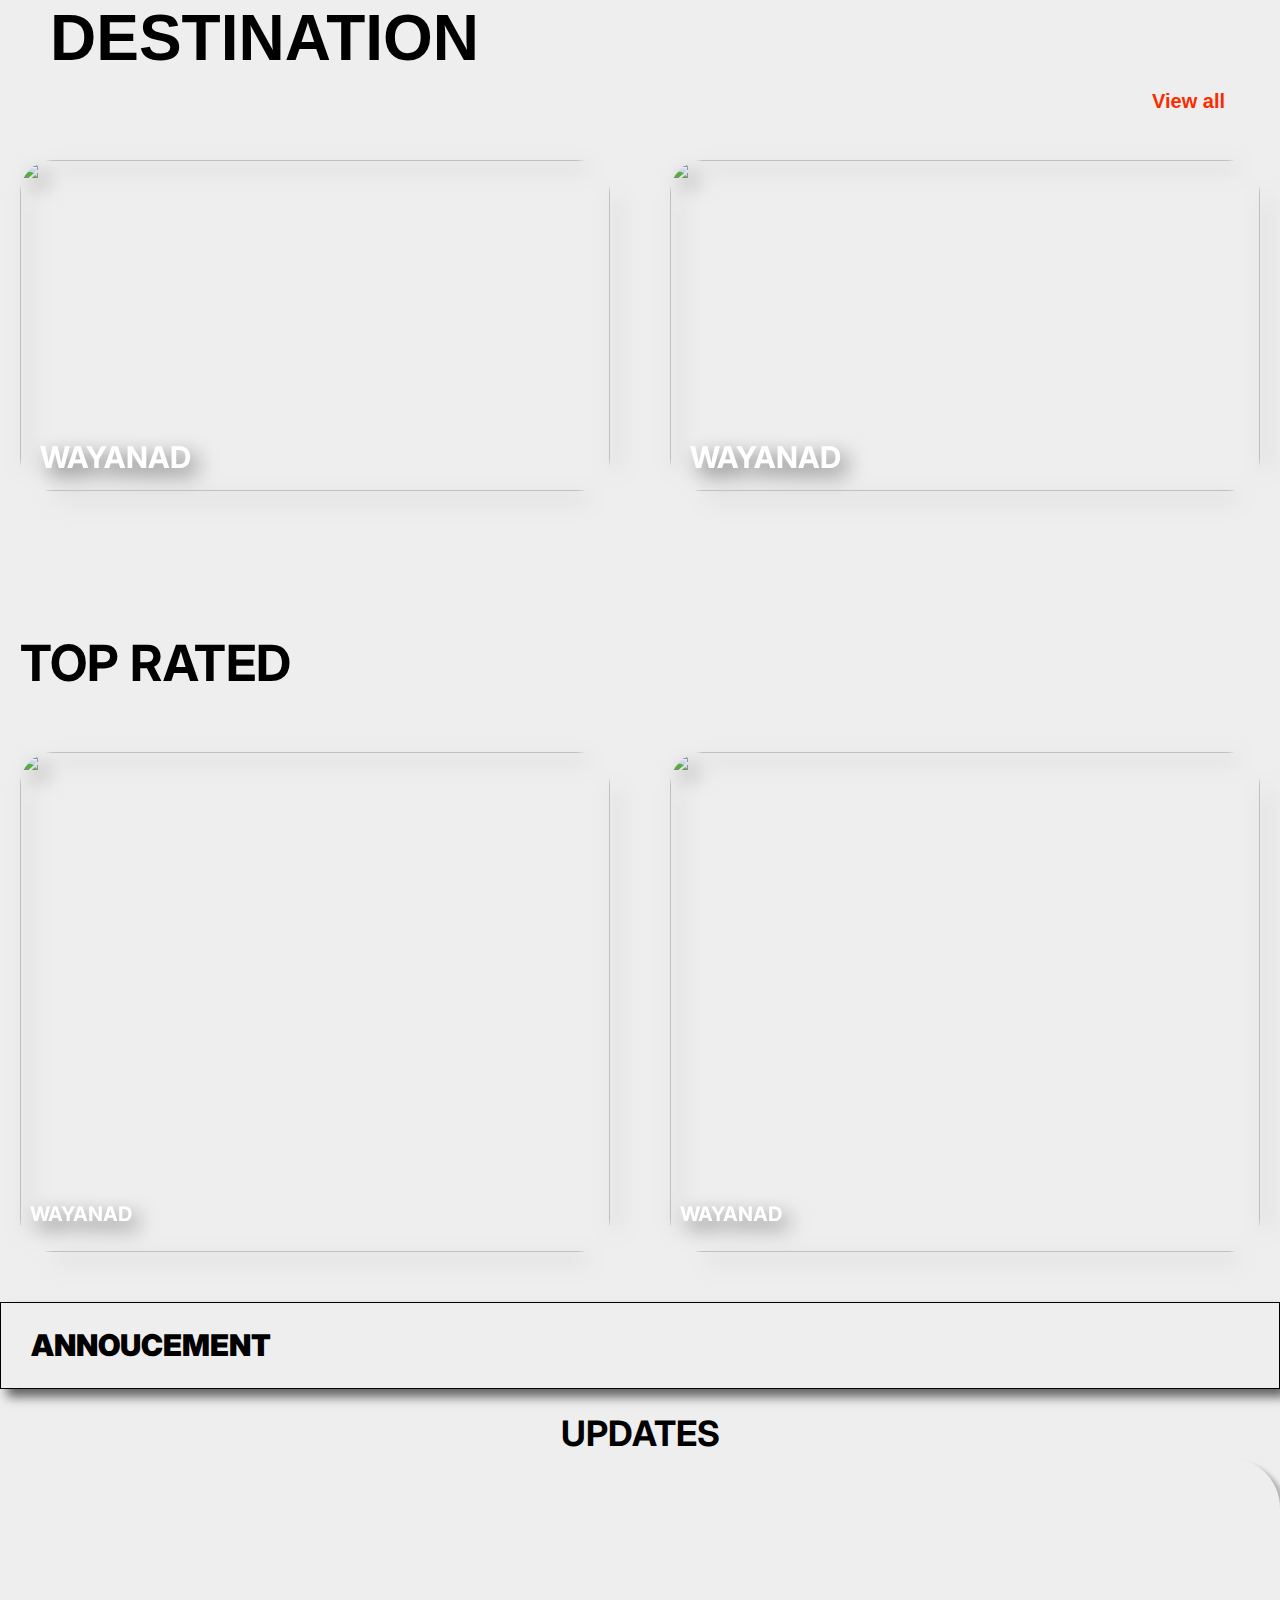
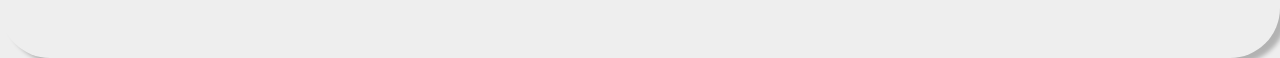
==== index.html @ ed86c4a6 "Add files via upload" ====
<!DOCTYPE html>
<html lang="en">
<head>
    <meta charset="UTF-8">
    <meta http-equiv="X-UA-Compatible" content="IE=edge">
    <meta name="viewport" content="width=device-width, initial-scale=1.0">
    <link rel="stylesheet" href="./style.css ">
    <title>Document</title>
    <link rel="preconnect" href="https://fonts.googleapis.com">
<link rel="preconnect" href="https://fonts.gstatic.com" crossorigin>
<link href="https://fonts.googleapis.com/css2?family=Inter:wght@200;400;500;600;700;800;900&family=Lato:ital,wght@1,700;1,900&display=swap" rel="stylesheet">
<link rel="stylesheet" href="https://cdn.jsdelivr.net/npm/swiper@8/swiper-bundle.min.css" />
<link href="https://cdn.jsdelivr.net/npm/bootstrap@5.3.0-alpha1/dist/css/bootstrap.min.css" rel="stylesheet" integrity="sha384-GLhlTQ8iRABdZLl6O3oVMWSktQOp6b7In1Zl3/Jr59b6EGGoI1aFkw7cmDA6j6gD" crossorigin="anonymous">
</head>
<body>
    <section class="hero">
        <div></div>
    </section>    
    <section class="des">
        <h2 >DESTINATION</h2>
        <div class="view-all">
            <span>View all</span>
        </div>
        
        <!-- Swiper -->
        <div class="container-fluid">
        <div class="swiper mySwiper">
          <div class="swiper-wrapper">
            <div class="swiper-slide"><div class="con-3"><h4 class="name-des">WAYANAD</h4></div><img src="./assets/wayanad.png" alt=""></div>
            <div class="swiper-slide"><div class="con-3"><h4 class="name-des">WAYANAD</h4></div><img src="./assets/wayanad.png" alt=""></div>
            <div class="swiper-slide"><div class="con-3"><h4 class="name-des">WAYANAD</h4></div><img src="./assets/wayanad.png" alt=""></div>
            <div class="swiper-slide"><div class="con-3"><h4 class="name-des">WAYANAD</h4></div><img src="./assets/wayanad.png" alt=""></div>
            <div class="swiper-slide"><div class="con-3"><h4 class="name-des">WAYANAD</h4></div><img src="./assets/wayanad.png" alt=""></div>
            <div class="swiper-slide"><div class="con-3"><h4 class="name-des">WAYANAD</h4></div><img src="./assets/wayanad.png" alt=""></div>
            <div class="swiper-slide"><div class="con-3"><h4 class="name-des">WAYANAD</h4></div><img src="./assets/wayanad.png" alt=""></div>
            <div class="swiper-slide"><div class="con-3"><h4 class="name-des">WAYANAD</h4></div><img src="./assets/wayanad.png" alt=""></div>
            <div class="swiper-slide"><div class="con-3"><h4 class="name-des">WAYANAD</h4></div><img src="./assets/wayanad.png" alt=""></div>
          </div>
        </div>
        </div>
        <div class="container-fluid">
          <div class="row">
            <div class="col-7">
              <h3 class="top-rate">TOP RATED</h3>
              <div class="container-fluid  con-2">
                <div class="swiper mySwiper2 al-swiper">
                  <div class="swiper-wrapper">
                    <div class="swiper-slide al-slide "><div class="con-3"><h4 class="name-top">WAYANAD</h4></div><img src="./assets/wayanad.png" class="image" alt=""></div>
                    <div class="swiper-slide al-slide"><div class="con-3"><h4 class="name-top">WAYANAD</h4></div><img src="./assets/wayanad.png" class="image" alt=""></div>
                    <div class="swiper-slide al-slide"><div class="con-3"><h4 class="name-top">WAYANAD</h4></div><img src="./assets/wayanad.png" class="image" alt=""></div>
                    <div class="swiper-slide al-slide"><div class="con-3"><h4 class="name-top">WAYANAD</h4></div><img src="./assets/wayanad.png" class="image" alt=""></div>
                    <div class="swiper-slide al-slide"><div class="con-3"><h4 class="name-top">WAYANAD</h4></div><img src="./assets/wayanad.png" class="image" alt=""></div>
                    <div class="swiper-slide al-slide"><div class="con-3"><h4 class="name-top">WAYANAD</h4></div><img src="./assets/wayanad.png" class="image" alt=""></div>
                    <div class="swiper-slide al-slide"><div class="con-3"><h4 class="name-top">WAYANAD</h4></div><img src="./assets/wayanad.png" class="image" alt=""></div>
                    <div class="swiper-slide al-slide"><div class="con-3"><h4 class="name-top">WAYANAD</h4></div><img src="./assets/wayanad.png" class="image" alt=""></div>
                    <div class="swiper-slide al-slide"><div class="con-3"><h4 class="name-top">WAYANAD</h4></div><img src="./assets/wayanad.png" class="image" alt=""></div>
                  </div>
                </div>
                </div>
            </div>
            <div class="col-5 p-2">
              <div class="announcment">
                <h3>ANNOUCEMENT</h3>
              </div>
            </div>
          </div>
          <div class="container update-con p-5">
            <h3>UPDATES</h3>
            <div class="update"></div>
          </div>
        </div>
    </section>
      

      <!-- Swiper JS -->
  <script src="https://cdn.jsdelivr.net/npm/swiper@8/swiper-bundle.min.js"></script>

  <!-- Initialize Swiper -->
  <script>
    var swiper = new Swiper(".mySwiper", {
      slidesPerView: 2,
      spaceBetween: 20,
      freeMode: true,
      pagination: {
        el: ".swiper-pagination",
        clickable: true,
      },
    });
  </script>
  <script>
    var swiper = new Swiper(".mySwiper2", {
      slidesPerView: 2 ,
      spaceBetween: 20,
      freeMode: true,
      pagination: {
        el: ".swiper-pagination",
        clickable: true,
      },
    });
  </script>
  <script src="https://cdn.jsdelivr.net/npm/bootstrap@5.3.0-alpha1/dist/js/bootstrap.bundle.min.js" integrity="sha384-w76AqPfDkMBDXo30jS1Sgez6pr3x5MlQ1ZAGC+nuZB+EYdgRZgiwxhTBTkF7CXvN" crossorigin="anonymous"></script>
</body>
</html>
---- style.css ----
@import url('https://fonts.googleapis.com/css2?family=Inter:wght@200;400;500;600;700;800;900&family=Lato:ital,wght@1,700;1,900&display=swap');
*{
    margin: 0%;
    box-sizing: border-box;
    padding: 0%;
  }
  img{
    width: 100%;
  }
body {
      background: #eee;
      font-family: Helvetica Neue, Helvetica, Arial, sans-serif;
      font-size: 14px;
      color: #000;
      margin: 0;
      padding: 0;
      } 
.des{
      position: relative;
      height: 100vh;
    }
.des h2{
    font-weight: 700;
    font-size: 64px;
    line-height: 77px;
    margin-left: 50px;

    color: #000000;
   }
   .view-all{
    color: red;
    margin-left: 90%;
   }
   .view-all span{
    font-size: 20px;
    font-weight: 700;
    line-height: 48px;
    color: #F92D00;

   }
    .container{
      height: 100%;
    }

    .swiper {
      width: 100%;
      height: 400px;
      
    }
    .al-swiper {
      width: 100%;
      height: 600px;
      
    }

    .swiper-slide {
     
      text-align: center;
      font-size: 18px;
      filter: drop-shadow(7px 8px 10px rgba(0, 0, 0, 0.58));
     
      

      /* Center slide text vertically */
      display: -webkit-box;
      display: -ms-flexbox;
      display: -webkit-flex;
      display: flex;
      -webkit-box-pack: center;
      -ms-flex-pack: center;
      -webkit-justify-content: center;
      justify-content: center;
      -webkit-box-align: center;
      -ms-flex-align: center;
      -webkit-align-items: center;
      align-items: center;
    }

    .swiper-slide img {
      display: block;
      width: 100%;
      height: 100%;
      object-fit: cover;
      border-radius: 33px;
      max-width: 590.47px;
      max-height: 331px;
      
    }
   .al-swiper .image{
    max-height: 500px;
   }
  .name-des{
    position: absolute;
    font-family: 'Inter';
    font-style: normal;
    font-weight: 700;
    font-size: 30px;
    line-height: 24px;
    color: #FFFFFF;
    margin-top: 120px;
    margin-left: 20px;

   }
   .name-top{
    position: absolute;
    font-family: 'Inter';
    font-style: normal;
    font-weight: 700;
    font-size: 20px;
    line-height: 24px;
    color: #FFFFFF;
    margin-top: 200px;
    margin-left: 10px;

   }
   .announcment{
    width: 100%;
    height: 100%;
    border: 1px solid black;
    margin-bottom: 20px;
    box-shadow: 7px 8px 10px rgba(0, 0, 0, 0.58);
   }
   .announcment h3{
    font-family: 'Inter';
    font-style: normal;
    font-weight: 900;
    font-size: 30px;
    line-height: 151.52%;
    /* or 55px */
    margin: 20px 30px;
    color: #000000;
   }
   .update{
    width: 100%;
    height: 200px;
    border-radius: 50px;
    box-shadow: 7px 5px 4px rgba(0, 0, 0, 0.25);
   }
   .update-con h3{
    text-align: center;
    font-family: 'Inter';
    font-style: normal;
    font-weight: 700;
    font-size: 35px;
    line-height: 140.02%
  
   }
   .top-rate{
    font-family: 'Inter';
    font-style: normal;
    font-weight: 700;
    font-size: 50px;
    line-height: 77px;
    margin-left: 20px;
    margin-top: 100px;
    color: #000000;
   }

   /* destination html 
   */

 .des-container{
    padding: 40px;
    display: flex;
    justify-content: center;
    justify-content: space-around;
    width: 100%;
    flex-wrap: wrap;
 }
.margin-20{
  margin-top: 40px;
  height: 200px;
  max-width: 400px;
}
.name-des2{
  position: absolute;
  font-family: 'Inter';
  font-style: normal;
  font-weight: 700;
  font-size: 30px;
  line-height: 24px;
  color: #FFFFFF;
  margin-top: 150px;
  margin-left: 20px;
}
.image{
  width: 400px;
  height: 200px;
}
 
.swiper-slide-2 img {
  display: block;
  width: 400px;
  height: 200px;
  object-fit: cover;
  border-radius: 33px;
  max-width: 590.47px;
  max-height: 331px;
}
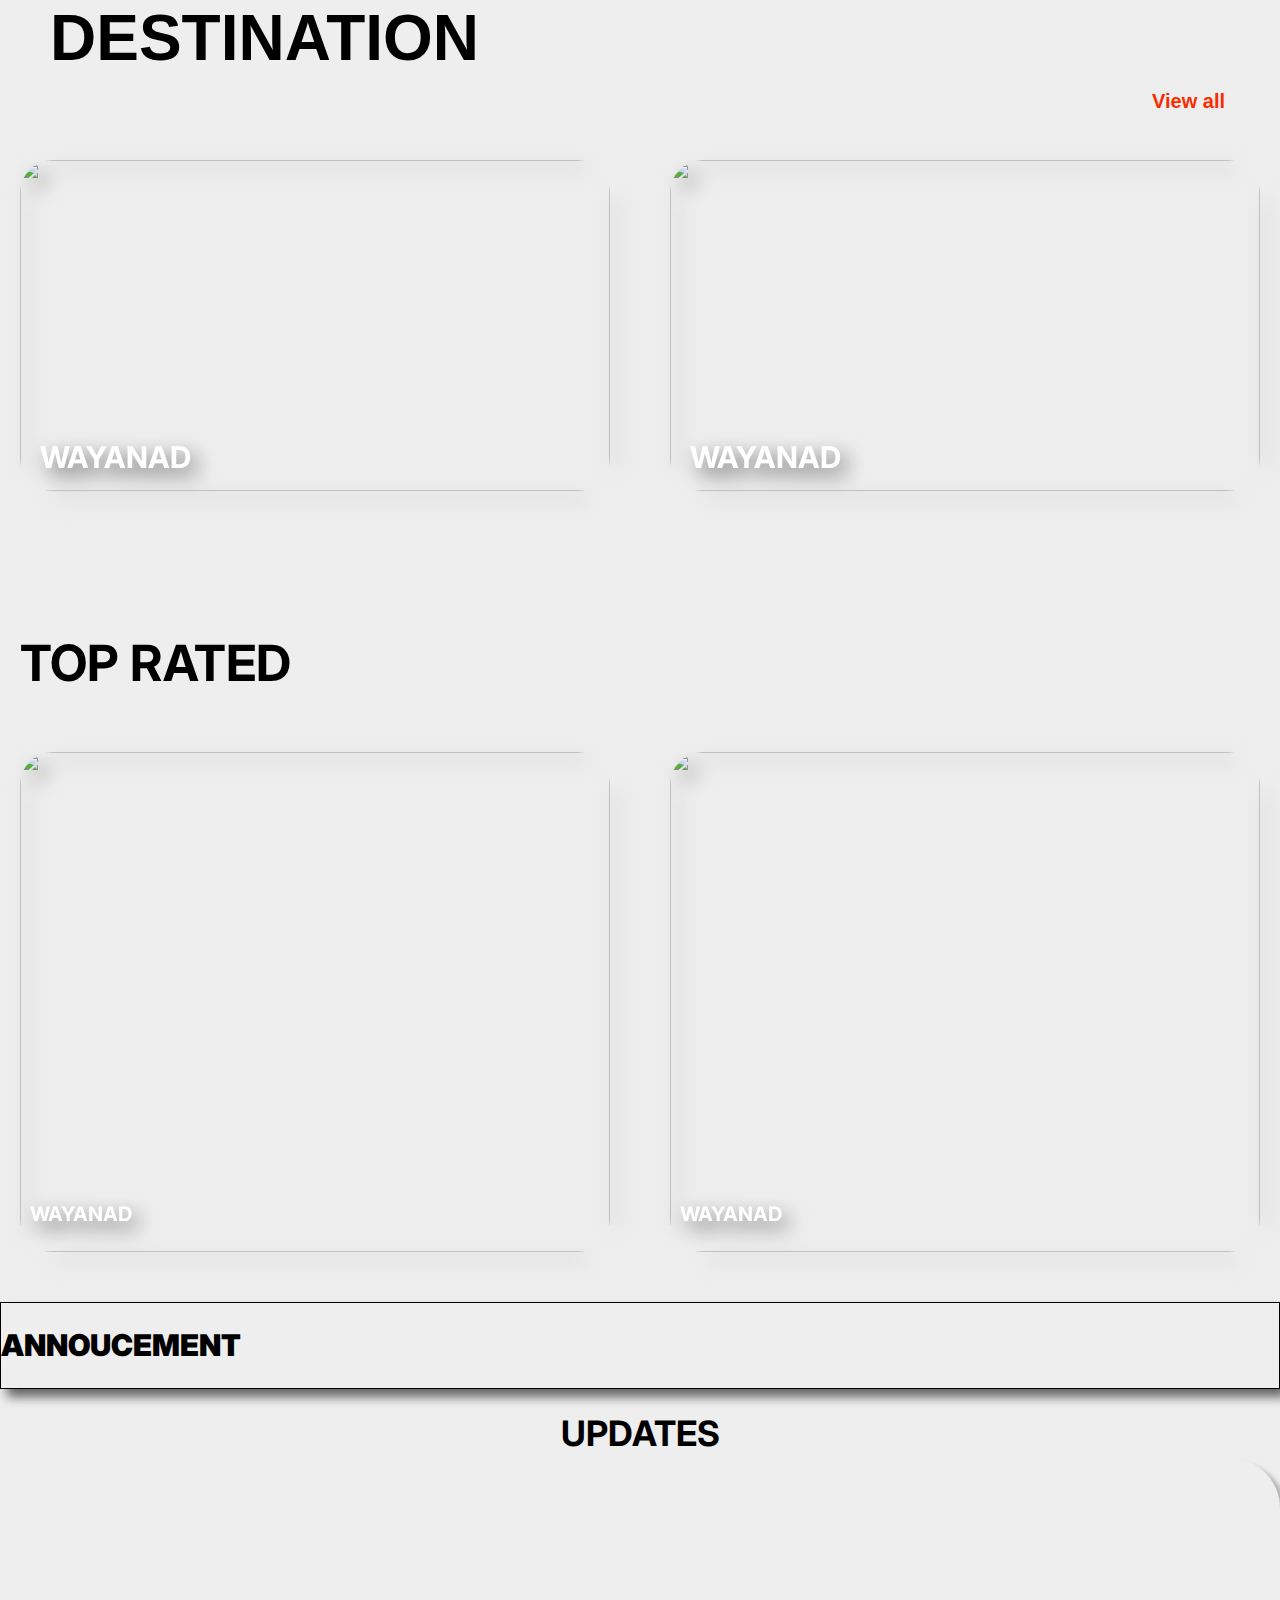
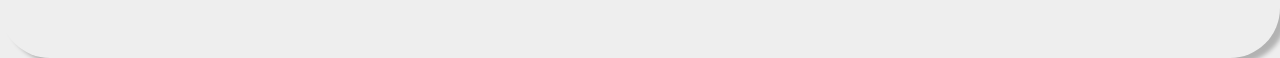
==== commit 3bcd12dc: "Add files via upload" ====
--- a/index.html
+++ b/index.html
@@ -39,8 +39,8 @@
         </div>
         </div>
         <div class="container-fluid">
-          <div class="row">
-            <div class="col-7">
+          <div class="row justify-content-center">
+            <div class="col-lg-7 col-sm-10 order-1">
               <h3 class="top-rate">TOP RATED</h3>
               <div class="container-fluid  con-2">
                 <div class="swiper mySwiper2 al-swiper">
@@ -58,9 +58,11 @@
                 </div>
                 </div>
             </div>
-            <div class="col-5 p-2">
+            <div class="col-lg-5 col-sm-10 order-2 p-2">
               <div class="announcment">
-                <h3>ANNOUCEMENT</h3>
+                <div class="row justify-content-center ">
+                  <div class="col-5"><h3>ANNOUCEMENT</h3></div>
+                </div>
               </div>
             </div>
           </div>
@@ -77,7 +79,7 @@
 
   <!-- Initialize Swiper -->
   <script>
-    var swiper = new Swiper(".mySwiper", {
+    var swiper = new Swiper(".mySwiper2", {
       slidesPerView: 2,
       spaceBetween: 20,
       freeMode: true,
@@ -88,8 +90,10 @@
     });
   </script>
   <script>
-    var swiper = new Swiper(".mySwiper2", {
-      slidesPerView: 2 ,
+    const mediaQuery = window.matchMedia('(max-width: 760px)')
+    if (mediaQuery.matches){
+    var swiper = new Swiper(".mySwiper", {
+      slidesPerView: 1 ,
       spaceBetween: 20,
       freeMode: true,
       pagination: {
@@ -97,6 +101,18 @@
         clickable: true,
       },
     });
+  }
+  else {
+    var swiper = new Swiper(".mySwiper", {
+      slidesPerView: 2,
+      spaceBetween: 20,
+      freeMode: true,
+      pagination: {
+        el: ".swiper-pagination",
+        clickable: true,
+      },
+    });
+  }
   </script>
   <script src="https://cdn.jsdelivr.net/npm/bootstrap@5.3.0-alpha1/dist/js/bootstrap.bundle.min.js" integrity="sha384-w76AqPfDkMBDXo30jS1Sgez6pr3x5MlQ1ZAGC+nuZB+EYdgRZgiwxhTBTkF7CXvN" crossorigin="anonymous"></script>
 </body>
--- a/style.css
+++ b/style.css
@@ -128,7 +128,7 @@
     font-size: 30px;
     line-height: 151.52%;
     /* or 55px */
-    margin: 20px 30px;
+    margin: 20px 0px;
     color: #000000;
    }
    .update{
@@ -194,7 +194,7 @@
   width: 400px;
   height: 200px;
   object-fit: cover;
-  border-radius: 33px;
+  border-radius: 24px;
   max-width: 590.47px;
   max-height: 331px;
 }